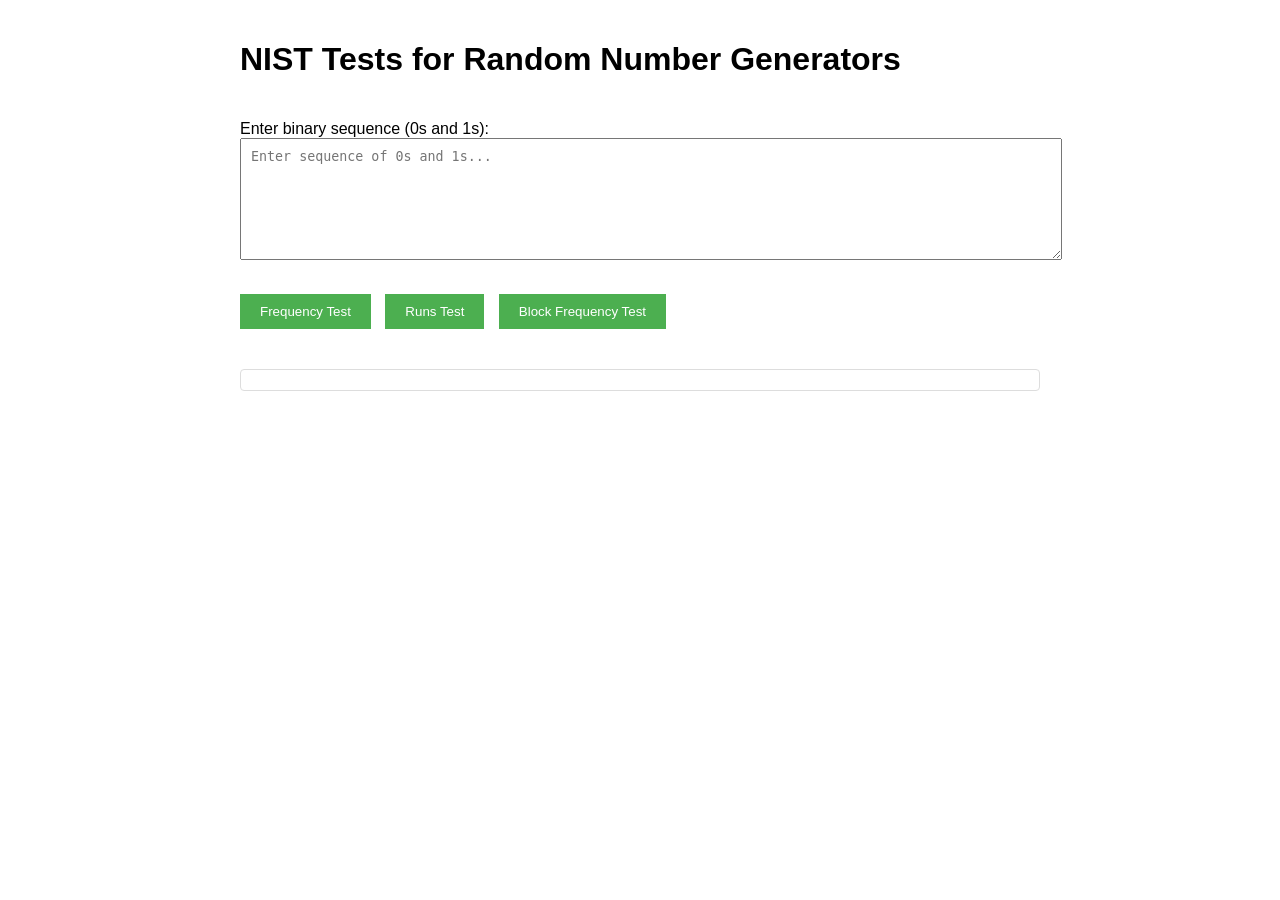
==== lab_2/templates/index.html @ 6bed0a51 "add flask app" ====
<!DOCTYPE html>
<html lang="en">
<head>
    <meta charset="UTF-8">
    <meta name="viewport" content="width=device-width, initial-scale=1.0">
    <title>NIST Tests for Random Number Generators</title>
    <style>
        body {
            font-family: Arial, sans-serif;
            max-width: 800px;
            margin: 0 auto;
            padding: 20px;
        }
        .container {
            display: flex;
            flex-direction: column;
            gap: 20px;
        }
        textarea {
            width: 100%;
            height: 100px;
            padding: 10px;
            margin-bottom: 10px;
        }
        button {
            padding: 10px 20px;
            background-color: #4CAF50;
            color: white;
            border: none;
            cursor: pointer;
            margin-right: 10px;
        }
        button:hover {
            background-color: #45a049;
        }
        .result {
            margin-top: 20px;
            padding: 10px;
            border: 1px solid #ddd;
            border-radius: 4px;
        }
    </style>
</head>
<body>
    <div class="container">
        <h1>NIST Tests for Random Number Generators</h1>
        <div>
            <label for="sequence">Enter binary sequence (0s and 1s):</label>
            <textarea id="sequence" placeholder="Enter sequence of 0s and 1s..."></textarea>
        </div>
        <div>
            <button onclick="runTest('frequency_test')">Frequency Test</button>
            <button onclick="runTest('runs_test')">Runs Test</button>
            <button onclick="runTest('block_frequency_test')">Block Frequency Test</button>
        </div>
        <div id="result" class="result"></div>
    </div>

    <script>
        function runTest(testName) {
            const sequence = document.getElementById('sequence').value.trim();
            if (!sequence) {
                alert('Please enter a sequence');
                return;
            }
            
            // Validate input
            if (!/^[01]+$/.test(sequence)) {
                alert('Sequence should contain only 0s and 1s');
                return;
            }

            fetch(`/${testName}`, {
                method: 'POST',
                headers: {
                    'Content-Type': 'application/json',
                },
                body: JSON.stringify({ sequence: sequence.split('').map(Number) })
            })
            .then(response => response.json())
            .then(data => {
                document.getElementById('result').textContent = JSON.stringify(data, null, 2);
            })
            .catch(error => {
                document.getElementById('result').textContent = 'Error: ' + error.message;
            });
        }
    </script>
</body>
</html>
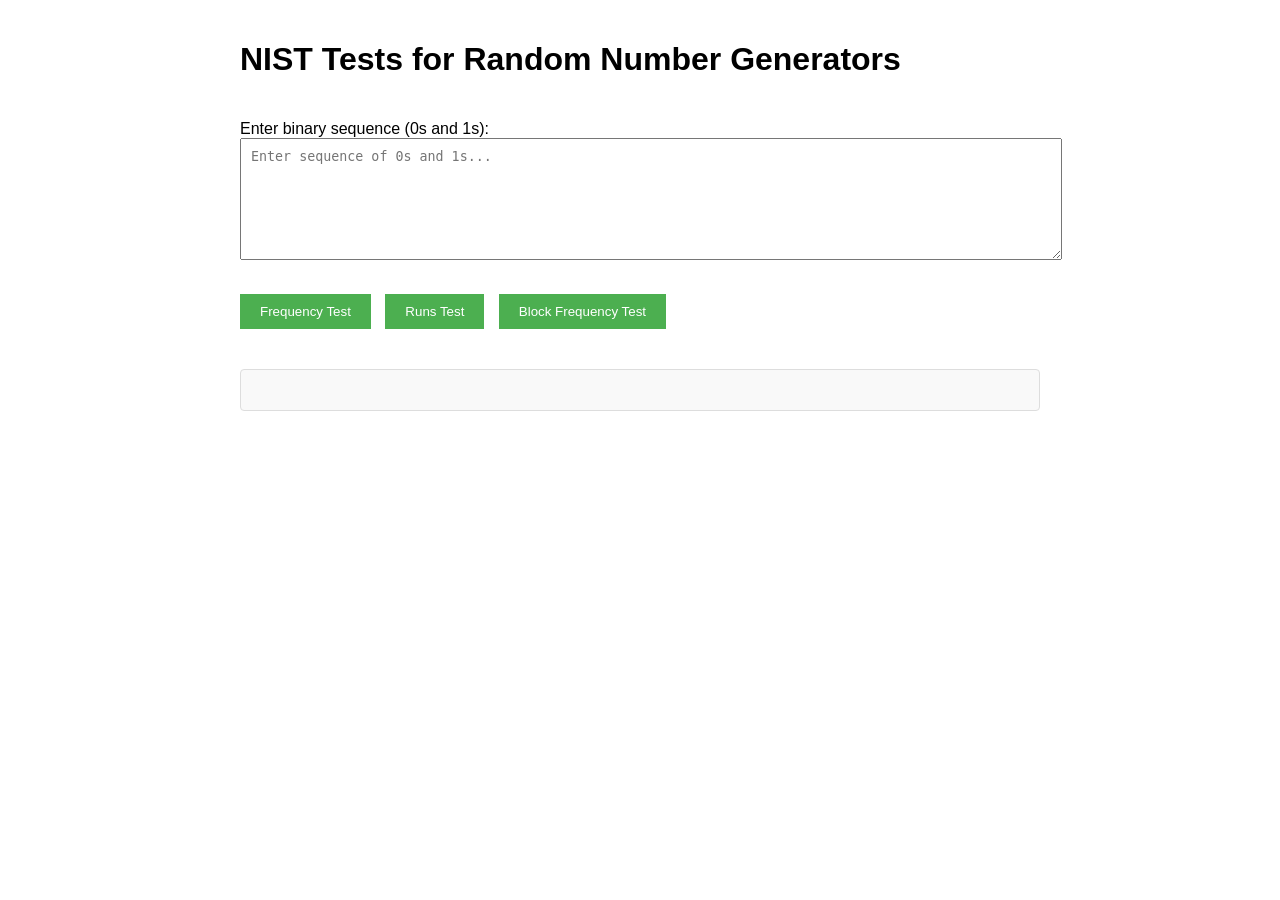
==== commit 67df25bd: "first testt" ====
--- a/lab_2/templates/index.html
+++ b/lab_2/templates/index.html
@@ -35,9 +35,30 @@
         }
         .result {
             margin-top: 20px;
-            padding: 10px;
+            padding: 20px;
             border: 1px solid #ddd;
             border-radius: 4px;
+            background-color: #f9f9f9;
+        }
+        .result-item {
+            margin-bottom: 10px;
+            padding: 8px;
+            border-bottom: 1px solid #eee;
+        }
+        .result-label {
+            font-weight: bold;
+            color: #333;
+        }
+        .result-value {
+            color: #666;
+        }
+        .success {
+            color: #4CAF50;
+            font-weight: bold;
+        }
+        .failure {
+            color: #f44336;
+            font-weight: bold;
         }
     </style>
 </head>
@@ -79,7 +100,89 @@
             })
             .then(response => response.json())
             .then(data => {
-                document.getElementById('result').textContent = JSON.stringify(data, null, 2);
+                const resultDiv = document.getElementById('result');
+                let resultHtml = `
+                    <div class="result-item">
+                        <span class="result-label">Test Result:</span>
+                        <span class="result-value ${data.success === 'True' ? 'success' : 'failure'}">
+                            ${data.success === 'True' ? 'PASSED' : 'FAILED'}
+                        </span>
+                    </div>
+                    <div class="result-item">
+                        <span class="result-label">Message:</span>
+                        <span class="result-value">${data.message}</span>
+                    </div>
+                    <div class="result-item">
+                        <span class="result-label">P-value:</span>
+                        <span class="result-value">${data.p_value}</span>
+                    </div>
+                    <div class="result-item">
+                        <span class="result-label">Test Statistic:</span>
+                        <span class="result-value">${data.statistic}</span>
+                    </div>
+                    <div class="result-item">
+                        <span class="result-label">Sequence Length:</span>
+                        <span class="result-value">${data.sequence_length}</span>
+                    </div>
+                `;
+                
+                // Show test statistic using the correct key
+                if (data.statistic !== undefined) {
+                    resultHtml += `
+                        <div class="result-item">
+                            <span class="result-label">Test Statistic:</span>
+                            <span class="result-value">${data.statistic}</span>
+                        </div>
+                    `;
+                }
+
+                // Add ones and zeros count if available (Frequency Test)
+                if (data.ones_count !== undefined && data.zeros_count !== undefined) {
+                    resultHtml += `
+                        <div class="result-item">
+                            <span class="result-label">Количество единиц:</span>
+                            <span class="result-value">${data.ones_count}</span>
+                        </div>
+                        <div class="result-item">
+                            <span class="result-label">Количество нулей:</span>
+                            <span class="result-value">${data.zeros_count}</span>
+                        </div>
+                    `;
+                }
+
+                // Add runs count and ones proportion if available (Runs Test)
+                if (data.runs_count !== undefined) {
+                    resultHtml += `
+                        <div class="result-item">
+                            <span class="result-label">Количество серий:</span>
+                            <span class="result-value">${data.runs_count}</span>
+                        </div>
+                        <div class="result-item">
+                            <span class="result-label">Доля единиц:</span>
+                            <span class="result-value">${data.ones_proportion.toFixed(4)}</span>
+                        </div>
+                    `;
+                }
+
+                // Add block information if available (Block Frequency Test)
+                if (data.block_size !== undefined) {
+                    resultHtml += `
+                        <div class="result-item">
+                            <span class="result-label">Размер блока:</span>
+                            <span class="result-value">${data.block_size}</span>
+                        </div>
+                        <div class="result-item">
+                            <span class="result-label">Количество блоков:</span>
+                            <span class="result-value">${data.number_of_blocks}</span>
+                        </div>
+                        <div class="result-item">
+                            <span class="result-label">Частоты в блоках:</span>
+                            <span class="result-value">${JSON.stringify(data.block_frequencies)}</span>
+                        </div>
+                    `;
+                }
+                
+                resultDiv.innerHTML = resultHtml;
             })
             .catch(error => {
                 document.getElementById('result').textContent = 'Error: ' + error.message;
